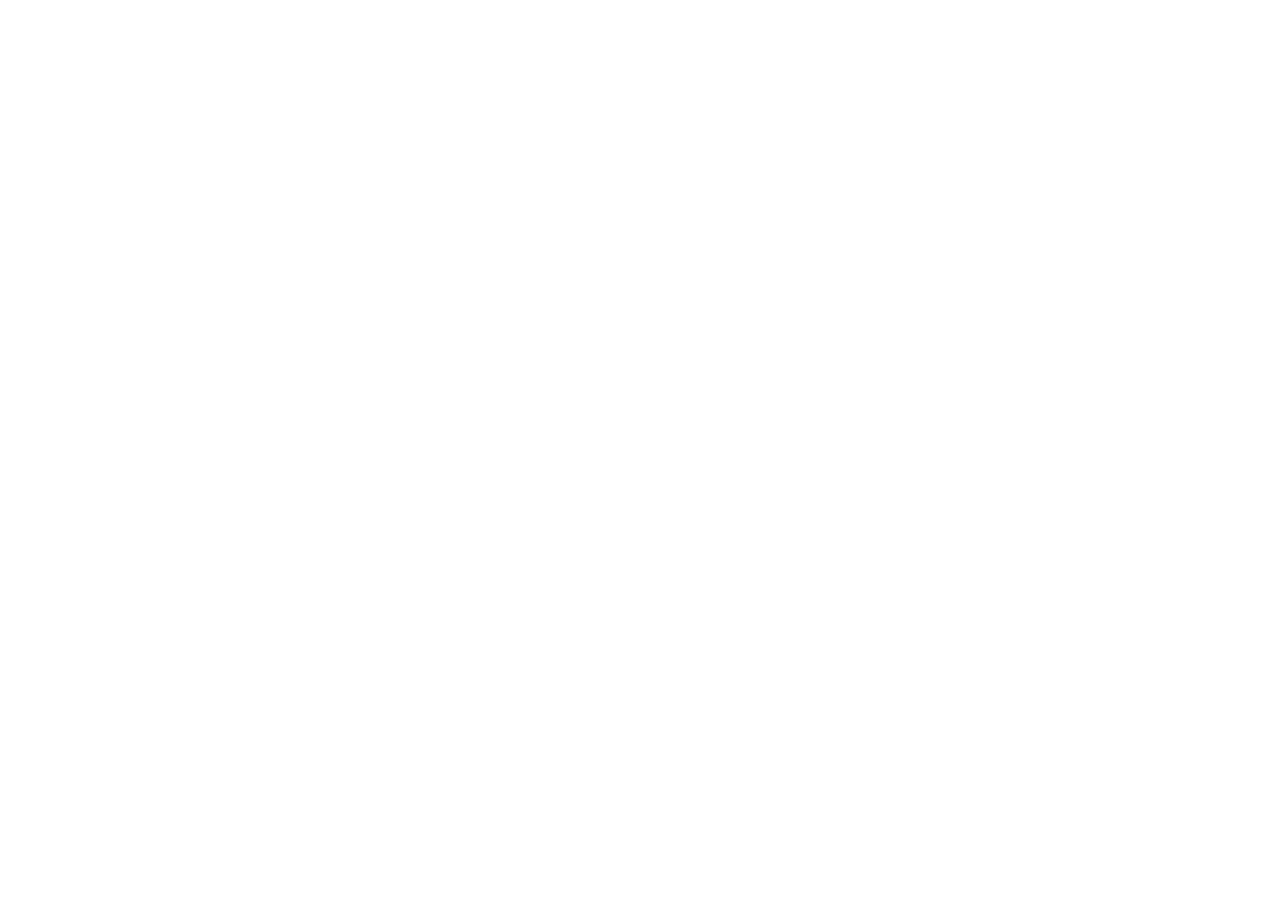
==== src/index.html @ 3d1dce33 "added" ====
<!DOCTYPE html>
<html lang="en">
<head>
    <meta charset="UTF-8">
    <meta name="viewport" content="width=device-width, initial-scale=1.0">
    <title>Document</title>
</head>
<body>
   <script>src = "app.js"> </script> 
</body>
</html>
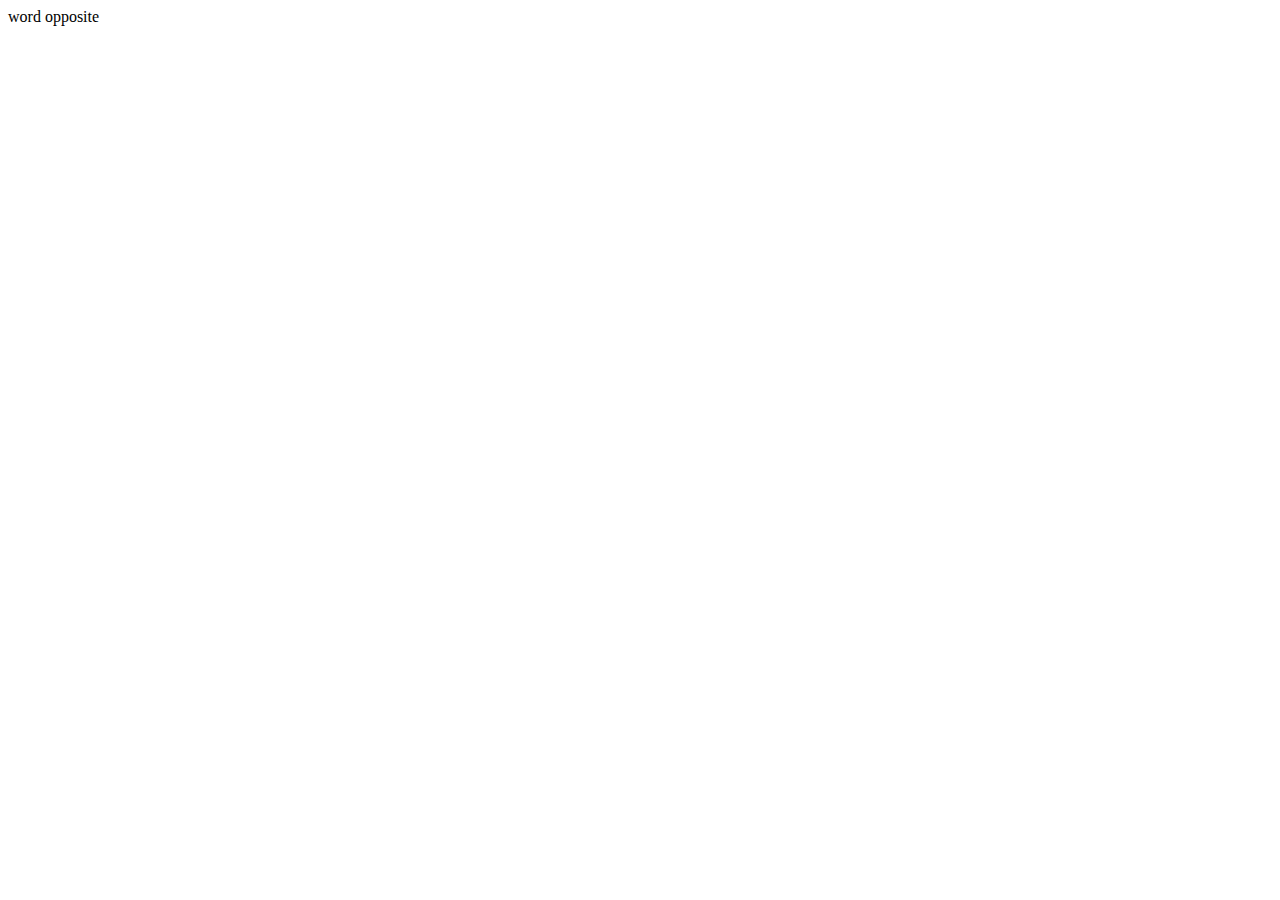
==== commit 6bd3cf12: "added" ====
--- a/src/index.html
+++ b/src/index.html
@@ -6,6 +6,15 @@
     <title>Document</title>
 </head>
 <body>
-   <script>src = "app.js"> </script> 
+
+
+<body>
+    <tr>
+        <td>word</td>
+        <td>opposite</td>
+    </tr>
+</body>
+
+   <script src="./index.js"> </script> 
 </body>
 </html>